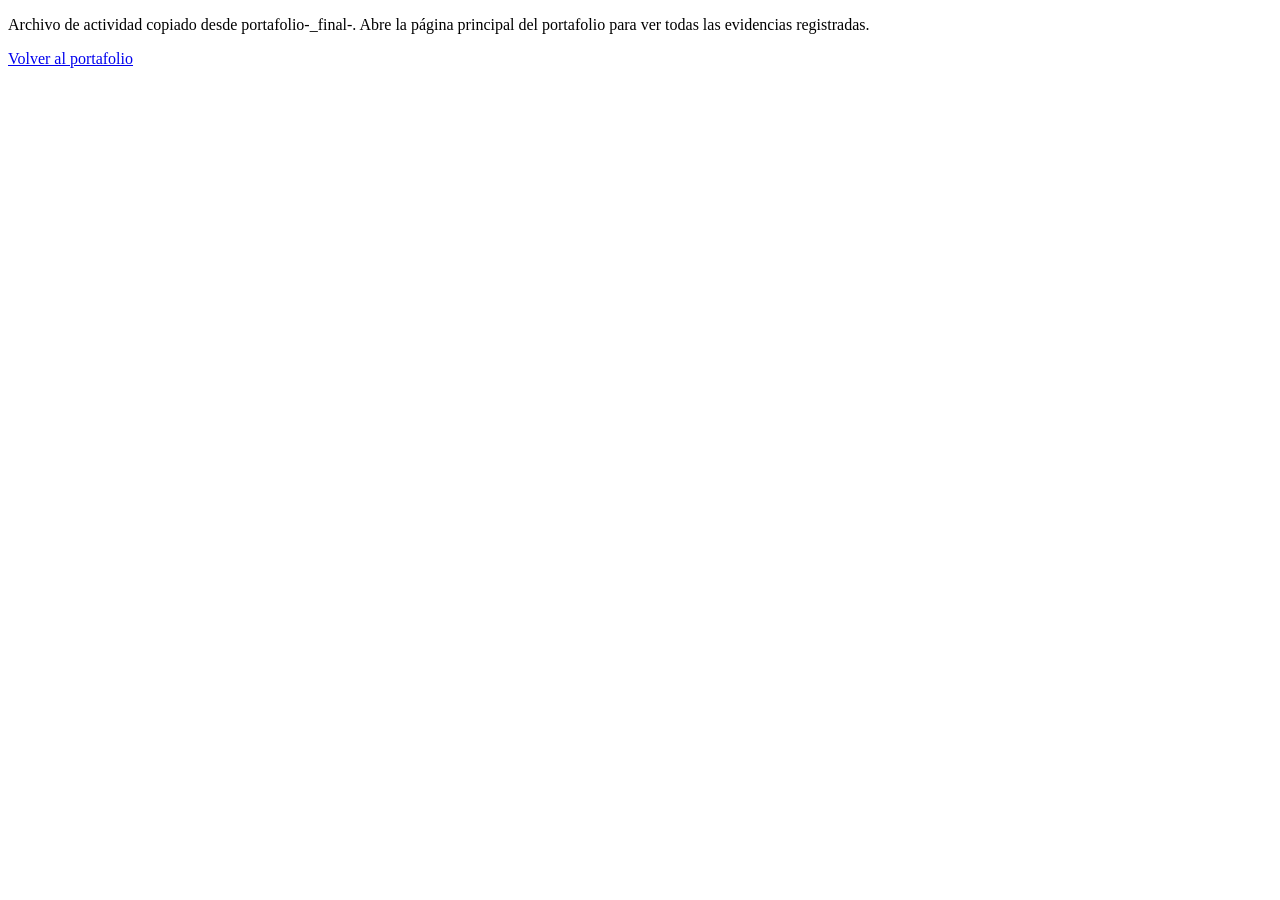
==== evidencias/semana-01/actividad-1.html @ ecf5e6e8 "Add evidencias semanas 1,2,5,6,7,8 (HTML + SQL + MD)" ====
<!doctype html>
<html lang="es">
<head>
<meta charset="utf-8">
<meta name="viewport" content="width=device-width, initial-scale=1">
<title>Semana 01 · Actividad 1</title>
</head>
<body>
<p>Archivo de actividad copiado desde portafolio-_final-. Abre la página principal del portafolio para ver todas las evidencias registradas.</p>
<p><a href="../../index.html">Volver al portafolio</a></p>
</body>
</html>
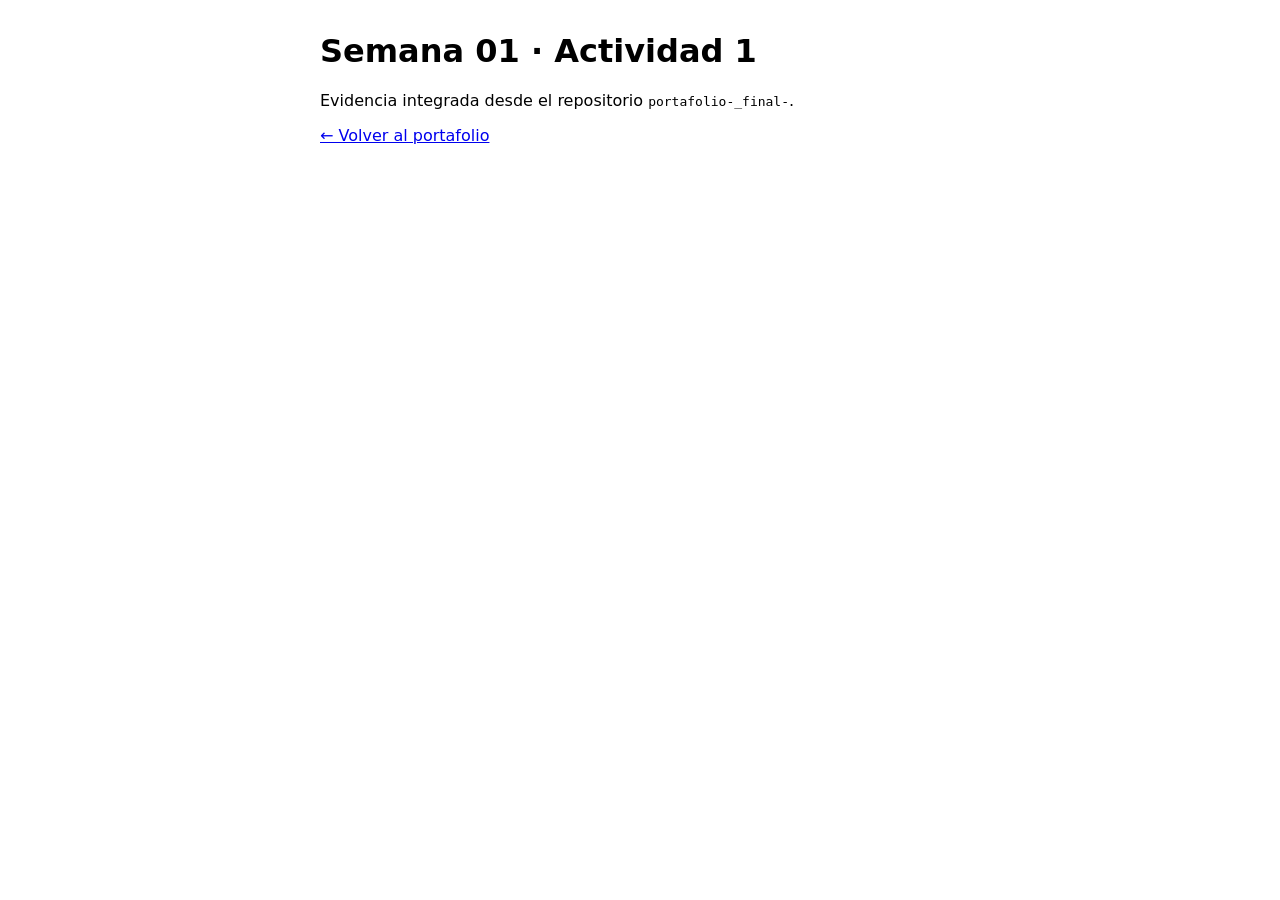
==== commit 4e96dd1d: "Add evidencias HTML and SQL for semanas 1-8 (from portafolio-_final-)" ====
--- a/evidencias/semana-01/actividad-1.html
+++ b/evidencias/semana-01/actividad-1.html
@@ -4,9 +4,11 @@
 <meta charset="utf-8">
 <meta name="viewport" content="width=device-width, initial-scale=1">
 <title>Semana 01 · Actividad 1</title>
+<style>body{font-family:system-ui;max-width:40rem;margin:2rem auto;padding:0 1rem}</style>
 </head>
 <body>
-<p>Archivo de actividad copiado desde portafolio-_final-. Abre la página principal del portafolio para ver todas las evidencias registradas.</p>
-<p><a href="../../index.html">Volver al portafolio</a></p>
+<h1>Semana 01 · Actividad 1</h1>
+<p>Evidencia integrada desde el repositorio <code>portafolio-_final-</code>.</p>
+<p><a href="../../index.html">← Volver al portafolio</a></p>
 </body>
 </html>
